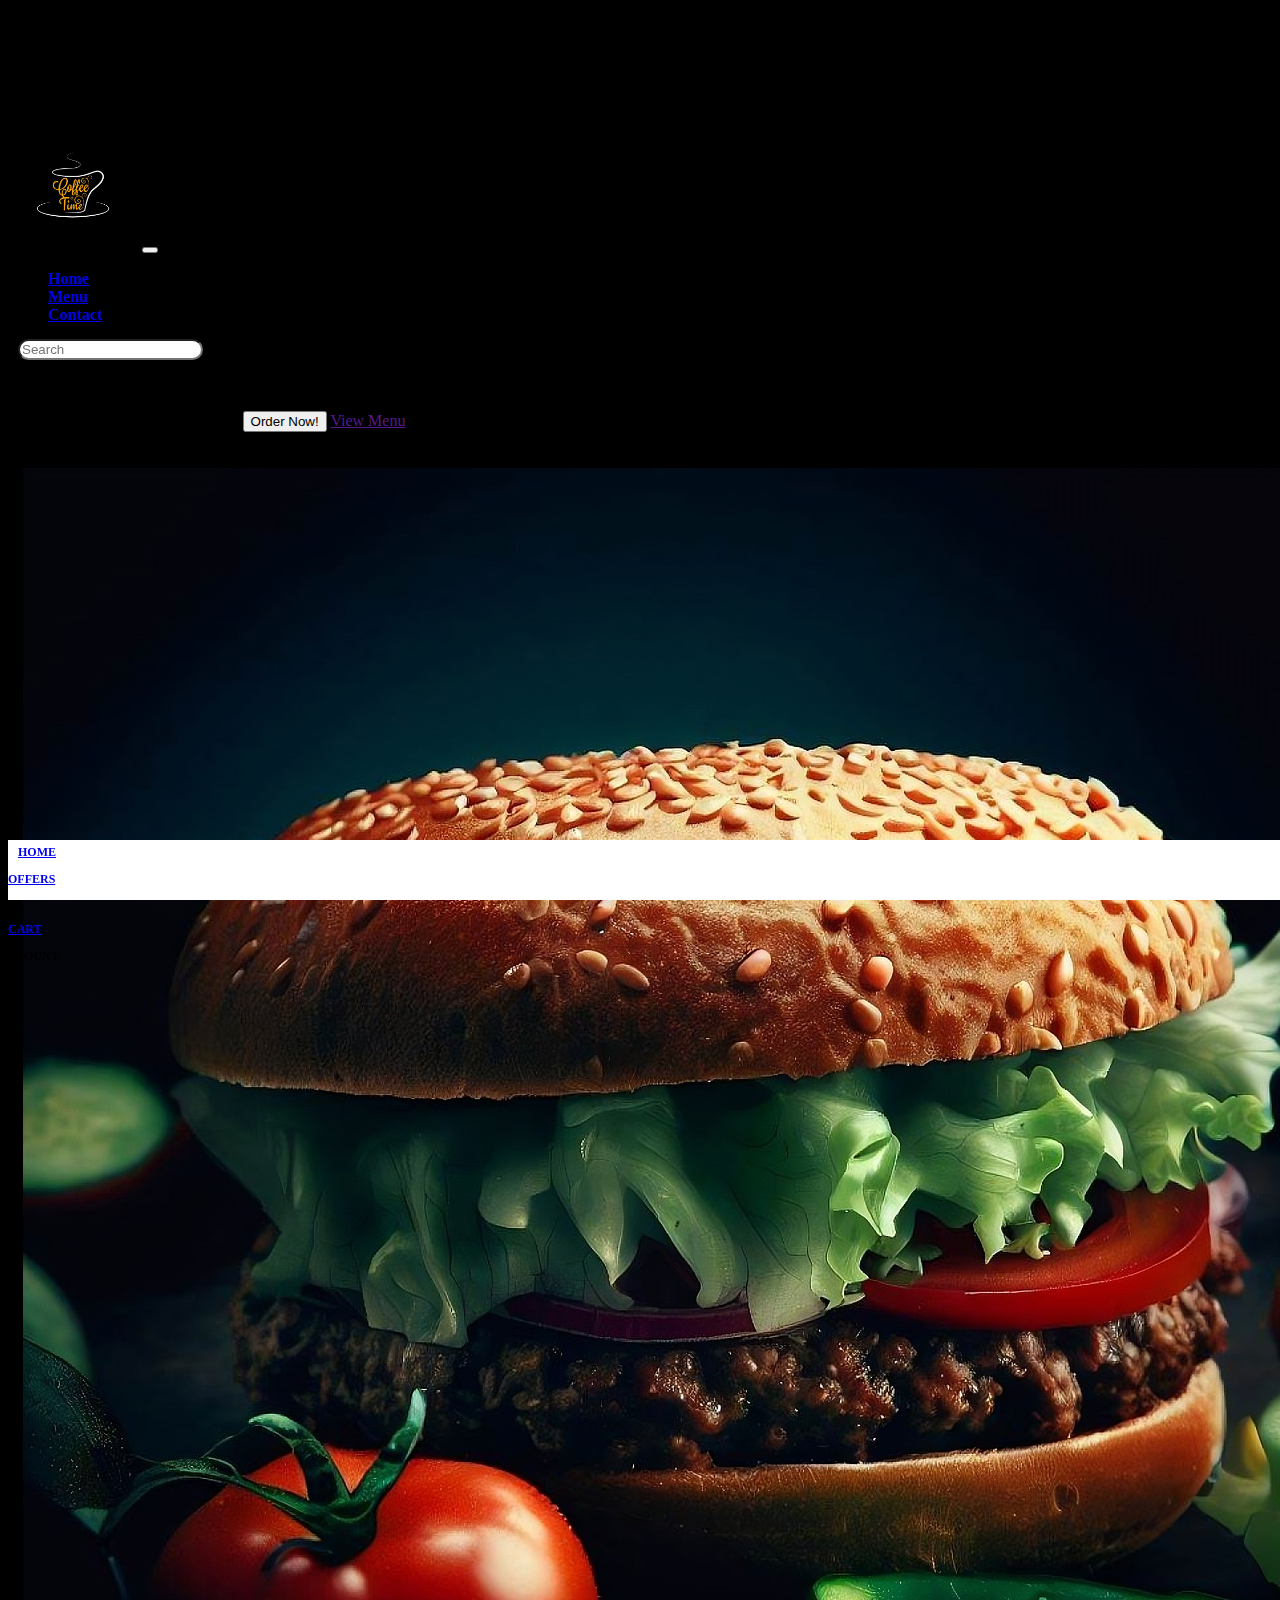
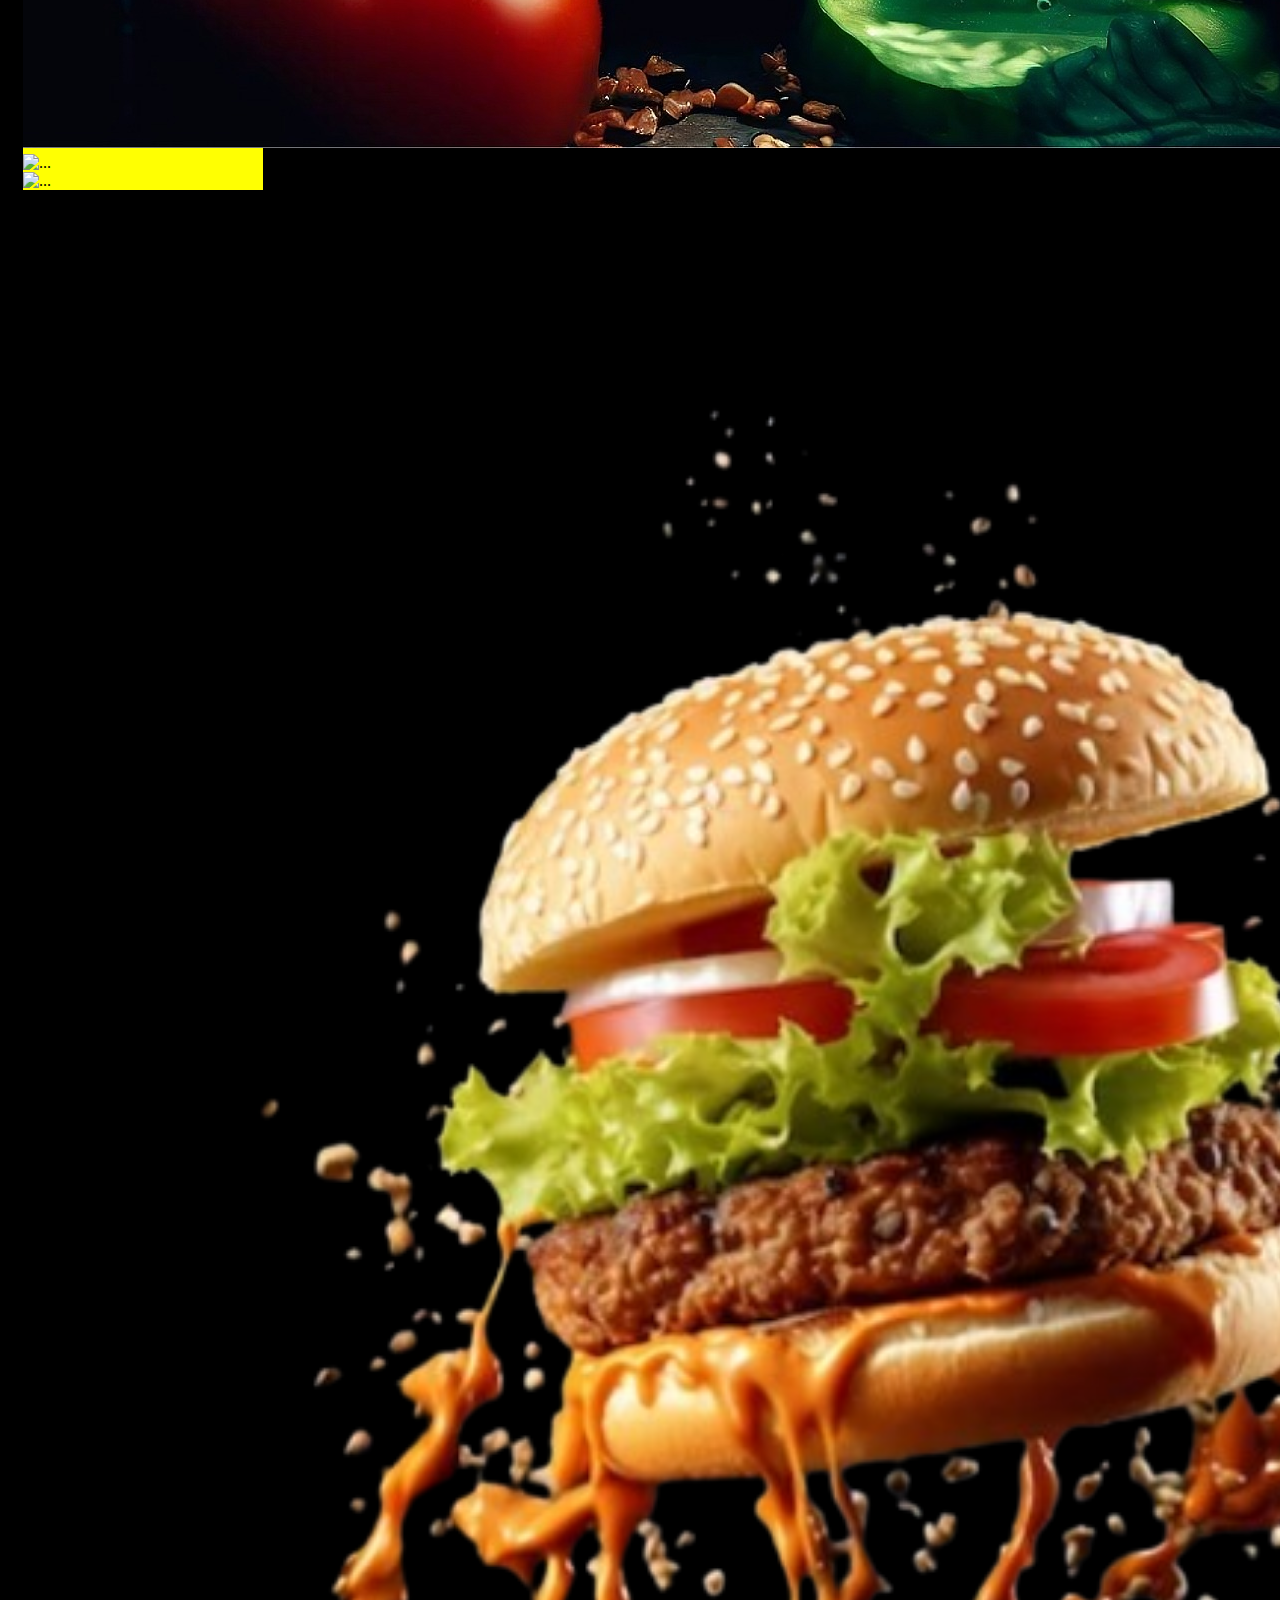
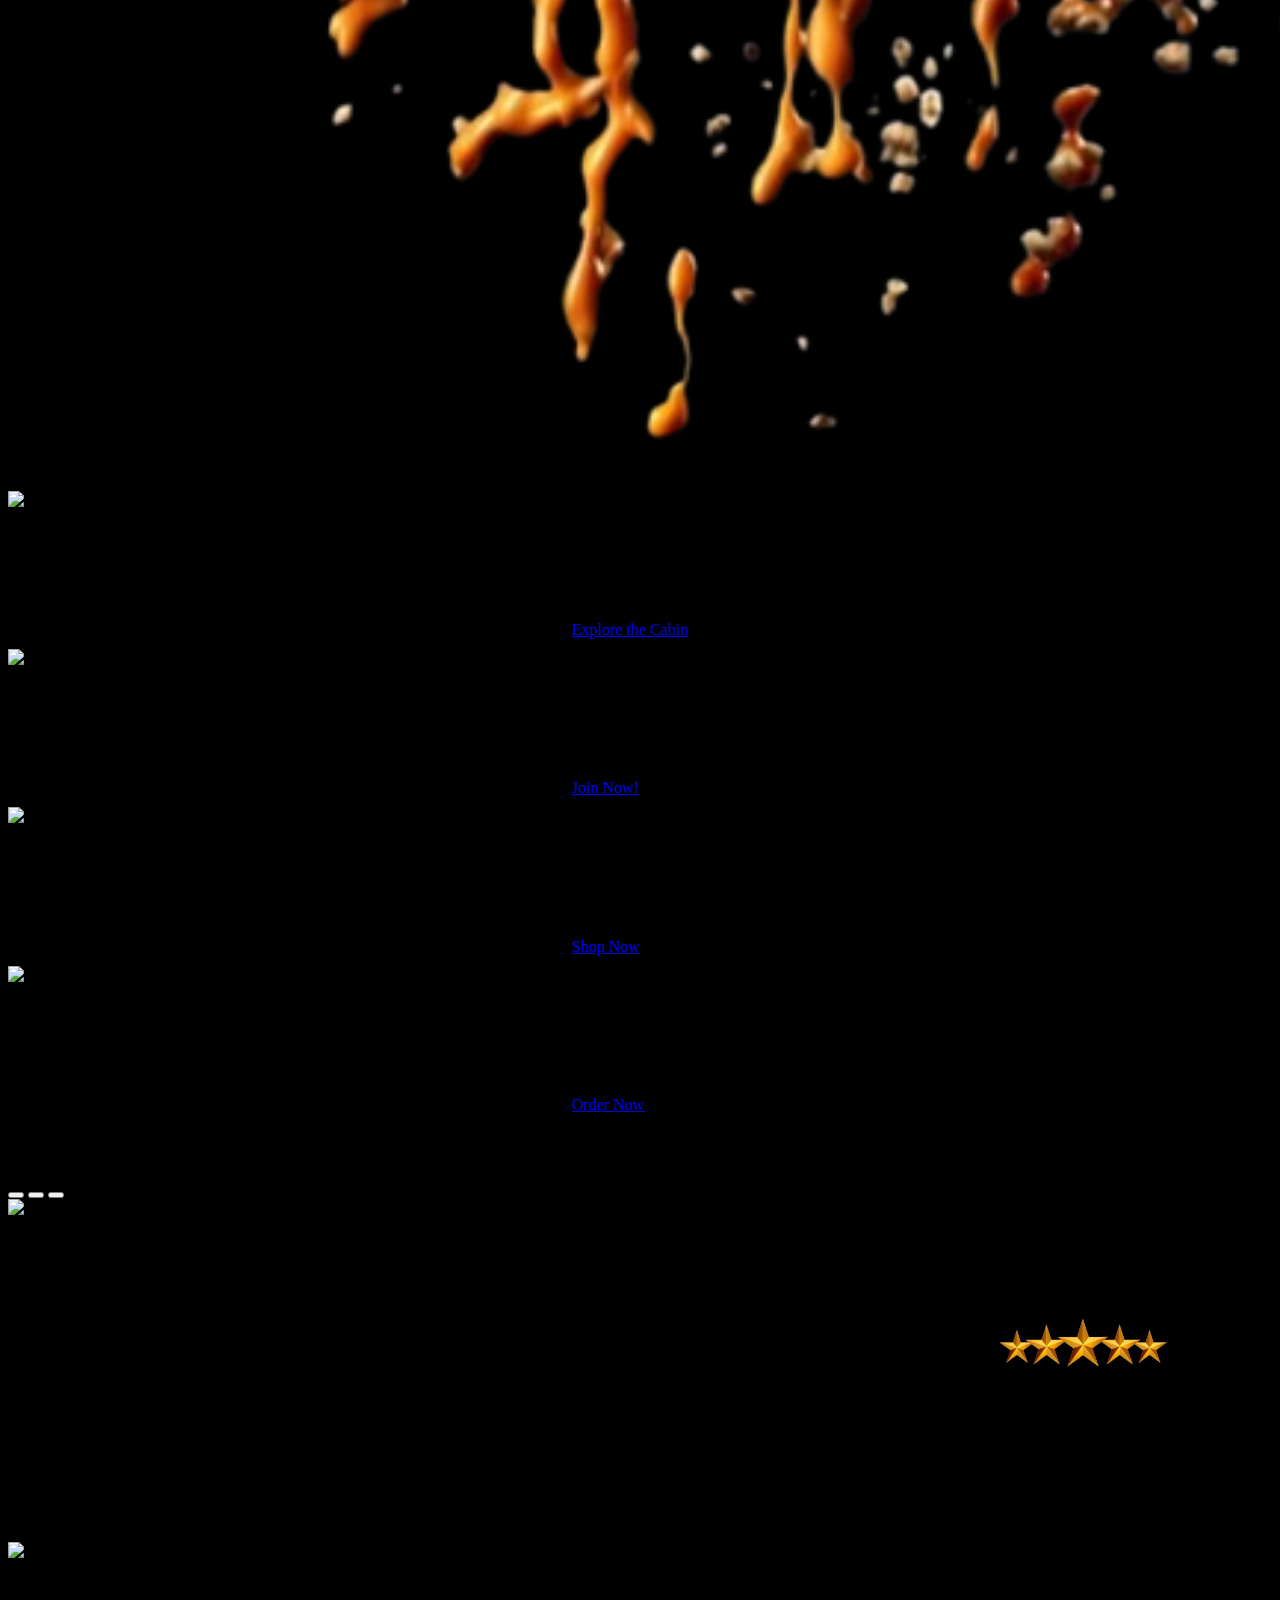
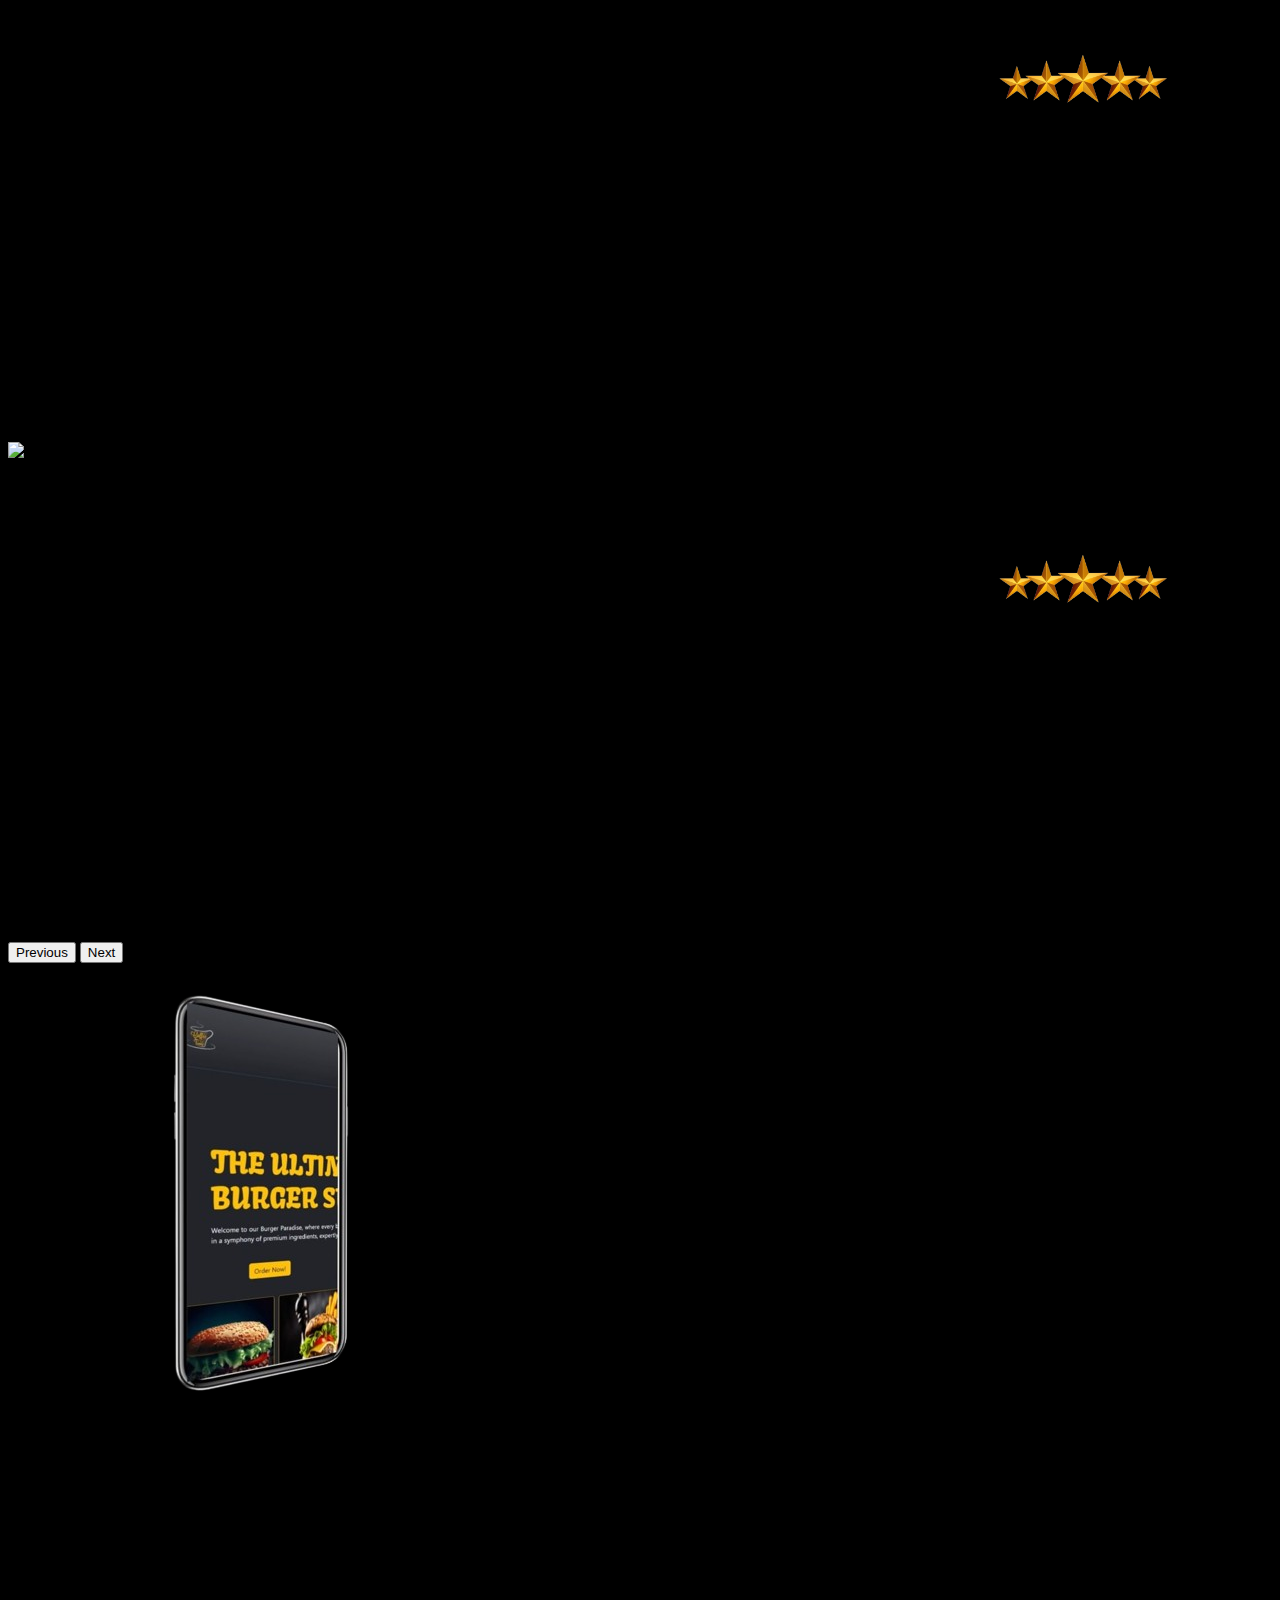
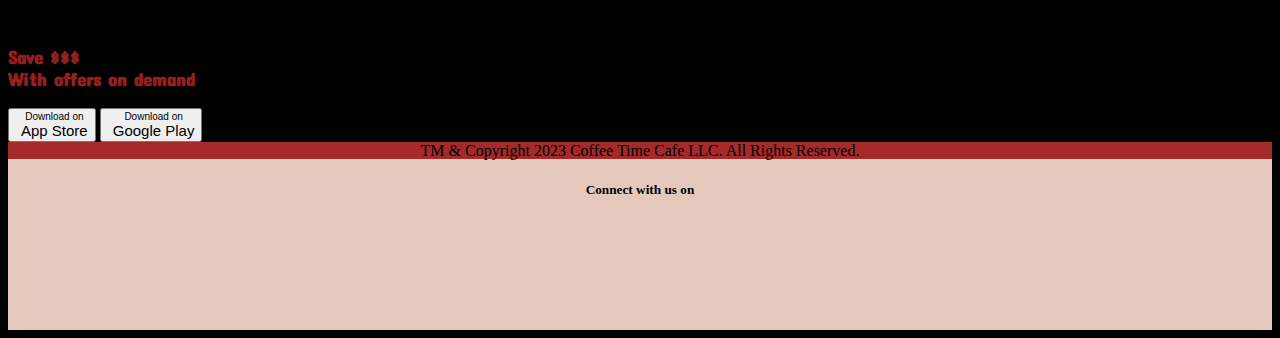
==== index.html @ 07d11159 "Add files via upload" ====
<!DOCTYPE html>
<html lang="en">

<head>
    <meta charset="UTF-8">
    <meta name="viewport" content="width=device-width, initial-scale=1.0">
    <title>Coffee Time Cafe</title>
    <link rel="stylesheet" href="./index.css">
    <link href="https://cdn.jsdelivr.net/npm/bootstrap@5.3.2/dist/css/bootstrap.min.css" rel="stylesheet"
        integrity="sha384-T3c6CoIi6uLrA9TneNEoa7RxnatzjcDSCmG1MXxSR1GAsXEV/Dwwykc2MPK8M2HN" crossorigin="anonymous">
    <script src="https://kit.fontawesome.com/06a3007841.js" crossorigin="anonymous"></script>
    <link rel="preconnect" href="https://fonts.googleapis.com">
    <link rel="preconnect" href="https://fonts.gstatic.com" crossorigin>
    <link href="https://fonts.googleapis.com/css2?family=Concert+One&family=Oi&display=swap" rel="stylesheet">
    <link href="https://fonts.googleapis.com/css2?family=Concert+One&family=Kavoon&display=swap" rel="stylesheet">
    <link href="https://fonts.googleapis.com/css2?family=Concert+One&display=swap" rel="stylesheet">
    <link href="https://fonts.googleapis.com/css2?family=Smooch&display=swap" rel="stylesheet">

    <link rel="stylesheet" href="https://cdnjs.cloudflare.com/ajax/libs/remixicon/3.5.0/remixicon.css">
</head>

<body class="b1">
    <header>
        <nav class="navbar  border-body navbar-expand-lg  navi" data-bs-theme="dark">
            <!-- Navbar content -->

            <div class="container-fluid">
                <a class="navbar-brand" href="./index.html"><img class="logo " src="./images/eo2gkl18-removebg-preview.png"
                        alt=""></a>
                <button class="navbar-toggler" type="button" data-bs-toggle="collapse"
                    data-bs-target="#navbarSupportedContent" aria-controls="navbarSupportedContent"
                    aria-expanded="false" aria-label="Toggle navigation">
                    <span class="navbar-toggler-icon threebar"></span>
                </button>
                <div class="collapse navbar-collapse" id="navbarSupportedContent">
                    <ul class="navbar-nav me-auto mb-2 mb-lg-0">
                        <li class="nav-item link">
                            <a class="nav-link active" aria-current="page" href="#home">Home</a>
                        </li>
                        <li class="nav-item ms-5 link">
                            <a class="nav-link" href="#offerpart">Menu</a>
                        </li>
                        <li class="nav-item ms-5 link">
                            <a class="nav-link" href="#connectlink">Contact</a>
                        </li>
                        <!-- <li class="nav-item dropdown">
                            <a class="nav-link dropdown-toggle" href="#" role="button" data-bs-toggle="dropdown"
                                aria-expanded="false">
                                Dropdown
                            </a>
                            <ul class="dropdown-menu">
                                <li><a class="dropdown-item" href="#">Action</a></li>
                                <li><a class="dropdown-item" href="#">Another action</a></li>
                                <li>
                                    <hr class="dropdown-divider">
                                </li>
                                <li><a class="dropdown-item" href="#">Something else here</a></li>
                            </ul>
                        </li>
                        <li class="nav-item">
                            <a class="nav-link disabled" aria-disabled="true">Disabled</a>
                        </li> -->
                    </ul>
                    <!-- <form class="d-flex" role="search">
                        <input class="form-control me-2" type="search" placeholder="Search" aria-label="Search">
                        <button class="btn btn-outline-success" type="submit">Search</button>
                    </form> -->
                    <ul class="icon-class">
                        <form action="">
                            <input class="sbox pe-5 me-2" type="search" placeholder="Search" aria-label="Search">
                        </form>
                        <a href="">
                            <li class="icon2 me-5"><i class="fa-solid fa-magnifying-glass fa-xl n2" id="srch"></i>
                            </li>
                        </a>
                        <a href="login.html">
                            <li class="icon2 me-5"><i class="fa-solid fa-user fa-xl n2" id="user2"></i></li>
                        </a>
                        <a href="./login.html">
                            <li class="icon2"><i class="fa-solid fa-cart-shopping fa-xl n2" id="cart2"></i>
                            </li>
                        </a>
                    </ul>
                </div>
            </div>
        </nav>
    </header>

    <div class="banner d-flex flex-wrap" id="home">
        <div class="banner-bdy">
            <h1 class="text-warning banner-head">
                THE ULTIMATE BURGER SPOT
            </h1>
            <p class="text-light bdy">
                Welcome to our Burger Paradise, where every bite is a journey into flavor perfection! Indulge in a
                symphony of premium ingredients, expertly crafted patties, and mouthwatering sauces.</p>
            <center class="d-flex justify-content-evenly mt-5"><button class="btn btn-warning">Order Now!</button>
                <a href="" class="text-warning menubtn">View Menu</a>
            </center>
            <br><br>
            <div class="bcard d-flex justify-content-between">
                <div class="card c1 bg-warning" style="width: 15rem;">
                    <img src="/images/ai-generated-8157828_1280.jpg" class="card-img-top im1 img-fluid" alt="...">
                </div>
                <!-- <div class="card c2 bg-danger" style="width: 15rem;">
                        <img src="https://www.finedininglovers.com/sites/g/files/xknfdk626/files/2022-05/burger.jpg" class="card-img-top  im2" alt="...">
                      </div> -->
                <div class="card c3 bg-warning" style="width: 15rem;">
                    <img src="https://insanelygoodrecipes.com/wp-content/uploads/2020/05/Burger-with-fries.png"
                        class="card-img-top im2 " alt="...">
                </div>
                <div class="card c4 bg-warning" style="width: 15rem;">
                    <img src="https://encrypted-tbn0.gstatic.com/images?q=tbn:ANd9GcRVadTi3eMAWNbXKkNogqTMkDBZYOPSL48SE5BotfiNWSs6ClDP"
                        class="card-img-top im2" alt="...">
                </div>
            </div>
        </div>
        <div class="banner-img">
            <img class="bimg" src="./images/Screenshot_2023-12-27_012616-removebg-preview.png" alt="">
        </div>

    </div>
    <div class="card5 d-flex justify-content-between flex-wrap" id="offerpart">

        <!-- <div class="card c5" style="width: 15rem;">
            <img src="https://encrypted-tbn0.gstatic.com/images?q=tbn:ANd9GcT2pVoN5mA3FTWRUaJhc5b6XYyK9LCR3qiHVpq9NfJIWSFPnQ5O" class="card-img-top im2" alt="...">
          </div> -->

        <div class="card o1" style="width: 47rem;">
            <img src="https://cdn.sanity.io/images/czqk28jt/prod_bk_us/2064fbd303c787aa455f1c9644c7fa9f1b06d0aa-2000x1000.png?w=812&q=80&fit=max&auto=format"
                class="card-img-top" alt="...">
            <div class="card-body">
                <h5 class="card-title">Get cheesy with deals all month long</h5>
                <p class="card-text">Enter the CT® Cozy Cabin, where you can warm up by the flame grill and unwrap a
                    deal every day of December. Explore the daily offer on the product</p>
                <a href="#" class="btn btn-outline-danger bt1 rounded-pill">Explore the Cabin</a>
                <!-- <a href="#"><button class="btn btn-outline-danger bt1">Explore the Cabin</button></a> -->
            </div>
        </div>
        <div class="card o2" style="width: 47rem;">
            <img src="https://cdn.sanity.io/images/czqk28jt/prod_bk_us/ac93266b4d5746bafeb5590b5b8168fdc2c21efd-2000x1000.png?w=1125&q=80&fit=max&auto=format"
                class="card-img-top" alt="...">
            <div class="card-body ">
                <h5 class="card-title">It’s National Bacon Day! </h5>
                <p class="card-text">December’s almost done, but not the deals. Today, get a FREE Bacon Cheeseburger
                    with $1+ purchase in the BK® App. Because even the season of Cheeson is better with bacon! <br>

                </p>
                <a href="#" class="btn btn-outline-danger bt1 rounded-pill">Join Now!</a>
            </div>
        </div>
        <div class="card o3" style="width: 47rem;">
            <img src="https://cdn.sanity.io/images/czqk28jt/prod_bk_us/4d94415a55a4151a3d8b838b1d5bb765ee4b2743-1920x960.png?w=812&q=80&fit=max&auto=format"
                class="card-img-top" alt="...">
            <div class="card-body">
                <h5 class="card-title">Enjoy the Cheesy Swag!</h5>
                <p class="card-text">Shop now to get your hands on the coziest merch of the Cheeson! Stay tuned for
                    fresh drops in the CT Cozy Cabin at noon ET every Saturday through 12/23. </p>
                <a href="#" class="btn btn-outline-danger bt1 rounded-pill">Shop Now</a>
            </div>
        </div>
        <div class="card o4" style="width: 47rem;">
            <img src="https://cdn.sanity.io/images/czqk28jt/prod_bk_us/9aa7a40a2955ed515b61fcd2efb326b83801f18c-2000x1000.png?w=1125&q=80&fit=max&auto=format"
                class="card-img-top" alt="...">
            <div class="card-body">
                <h5 class="card-title">So good they’ll melt your heart</h5>
                <p class="card-text">Flame-grilled and snuggled in cheese, warm up with a Classic, Bacon or NEW Shroom
                    'n Swiss BK® Melt. Make your meal even meltier with Cheesy Tots®.

                </p>
                <a href="#" class="btn btn-outline-danger bt1 rounded-pill">Order Now</a>
            </div>
        </div>
    </div>
    <div class="packages">
        <h2 class="text-center text-light mb-4 mt-3">What People Saying About Us</h2>
        <div class="review">
            <div id="carouselExampleDark" class="carousel carousel-dark slide">
                <div class="carousel-indicators">
                  <button type="button" data-bs-target="#carouselExampleDark" data-bs-slide-to="0" class="active" aria-current="true" aria-label="Slide 1"></button>
                  <button type="button" data-bs-target="#carouselExampleDark" data-bs-slide-to="1" aria-label="Slide 2"></button>
                  <button type="button" data-bs-target="#carouselExampleDark" data-bs-slide-to="2" aria-label="Slide 3"></button>
                </div>
                <div class="carousel-inner">
                  <div class="carousel-item active" data-bs-interval="10000">
                    <div class="container">
                        <div class="imgcor"><img src="https://t4.ftcdn.net/jpg/02/24/61/33/360_F_224613336_CZlAsnpFf2dssP3UY60jpRDTMTr2cSAf.jpg" class="d-block w-70 im5" alt="..."></div>
                        <div class="texreview"> <h2 class="text-light text-center name1">RASHID SALIM</h2>
                            <center><img src="./images/49395D2E-E7E1-4E76-991F-DFC80AB609BA-removebg-preview.png" alt="" class="star"></center>
                            <p class="text-light view bolder">From the first bite to the last, each dish is a masterpiece, carefully crafted to satisfy both the palate and the senses. The freshness of the ingredients is evident, creating a harmonious dance of textures and tastes that leave a lasting impression.</p></div>
                    </div>
                    <!-- <div class="carousel-caption d-none d-md-block">
                      <h2 class="text-light">RASHID SALIM</h2>
                      <img src="./images/49395D2E-E7E1-4E76-991F-DFC80AB609BA-removebg-preview.png" alt="" class="star">
                      <b><p class="text-light">From the first bite to the last, each dish is a masterpiece, carefully crafted to satisfy both the palate and the senses. The freshness of the ingredients is evident, creating a harmonious dance of textures and tastes that leave a lasting impression.</p></b>
                    </div> -->
                  </div>
                  <div class="carousel-item" data-bs-interval="2000">
                    <div class="container"><img src="https://media.istockphoto.com/id/1295387357/photo/its-sweet-like-you.jpg?s=612x612&w=0&k=20&c=L8u0nhuqbOnPngj8MKsJE9qeTyF8Tf6eQqU2hdZlmcg=" class="d-block w-70 im5" alt="...">
                    <div class="texreview">
                        <h5 class="text-light name">XAVIER SAM</h5>
                      <img src="./images/49395D2E-E7E1-4E76-991F-DFC80AB609BA-removebg-preview.png" alt="" class="star">
                      <b><p class="text-light view">Beyond the exceptional taste, the convenience of a catering service adds an extra layer of enjoyment to the dining occasion. It allows for effortless hosting, giving hosts the freedom to focus on their guests while ensuring everyone is treated to a gastronomic adventure</p></b>
                    </div></div>
                    <!-- <div class="carousel-caption d-none d-md-block">
                      <h5 class="text-light">XAVIER SAM</h5>
                      <img src="./images/49395D2E-E7E1-4E76-991F-DFC80AB609BA-removebg-preview.png" alt="" class="star">
                      <b><p class="text-light">Beyond the exceptional taste, the convenience of a catering service adds an extra layer of enjoyment to the dining occasion. It allows for effortless hosting, giving hosts the freedom to focus on their guests while ensuring everyone is treated to a gastronomic adventure</p></b>
                    </div> -->
                  </div>
                  <div class="carousel-item">
                    <div class="container">
                        <img src="https://media.istockphoto.com/id/1307190277/photo/happy-woman-having-fun-while-boyfriend-is-feeding-her-with-french-fries-during-lunch-in-a-pub.jpg?s=612x612&w=0&k=20&c=zFJ8dsOrcaKAttc0nNj6ESLTdl99Kc11Y8MX4qNCol8=" class="d-block w-70 im5" alt="...">
                    <div class="texreview">
                        <b><h5 class="text-light name">ABHIJITH RAM</h5></b>
                      <img src="./images/49395D2E-E7E1-4E76-991F-DFC80AB609BA-removebg-preview.png
                      " alt="" class="star">
                      <b><p class="text-light view">In essence, a meal from a top-notch catering service is not just about sustenance; it's a celebration of culinary artistry, bringing people together through the shared experience of savoring something truly extraordinary</p></b>
                    </div></div>
                    <!-- <div class="carousel-caption d-none d-md-block">
                      <b><h5 class="text-light">ABHIJITH RAM</h5></b>
                      <img src="./images/49395D2E-E7E1-4E76-991F-DFC80AB609BA-removebg-preview.png
                      " alt="" class="star">
                      <b><p class="text-light">In essence, a meal from a top-notch catering service is not just about sustenance; it's a celebration of culinary artistry, bringing people together through the shared experience of savoring something truly extraordinary</p></b>
                    </div> -->
                  </div>
                </div>
                <button class="carousel-control-prev" type="button" data-bs-target="#carouselExampleDark" data-bs-slide="prev">
                  <span class="carousel-control-prev-icon" aria-hidden="true"></span>
                  <span class="visually-hidden">Previous</span>
                </button>
                <button class="carousel-control-next" type="button" data-bs-target="#carouselExampleDark" data-bs-slide="next">
                  <span class="carousel-control-next-icon" aria-hidden="true"></span>
                  <span class="visually-hidden">Next</span>
                </button>
              </div>
        </div>
    </div>
    <div class="blank bg-light"></div>
    <div class="download d-flex justify-content-evenly bg-warning flex-wrap">
        <div class="phnimg">
            <img src="./images/phone dwnld.png" alt="">
        </div>
        <div class="content">
            <h3 class="brown">Save $$$ <br>
                With offers on demand</h3>
            <div class="buttongrp d-flex justify-content-evenly">
                <button class="btn btn-dark d-flex mt-5 ">
                    <div class="apple"><i class="fa-brands fa-apple fa-2xl apstore" style="color: #f5f5f5;"></i></div>
                    <div class="caption">&ensp;Download on <br><span class="appstore">App Store</span></div>
                </button>
                <button class="btn btn-dark d-flex mt-5">
                    <div class="play"><i class="fa-brands fa-google-play fa-2xl pstore" style="color: #f5f5f5;"></i>
                    </div>
                    <div class="caption">&ensp;Download on <br><span class="appstore">Google Play</span></div>
                </button>
            </div>

        </div>
    </div>
    <div class="copyright text-light"><p><center>TM & Copyright 2023 Coffee Time Cafe<i class="fa-regular fa-copyright fa-2xs"></i> LLC. All Rights Reserved.
    </center></p></div>
    <div class="icon-container" id="connectlink">
        <div class="headconnect">
            <center><h5 class="text-primary">Connect with us on</h5></center>
        </div>
        <div class="icon-container2">
            <div class="icon">
                <a href="www.linkedin.com/in/alvin-joy" target="_blank"> <i
                        class="fa-brands fa-facebook fa-2xl brand"></i></a>
            </div>
            <div class="icon">
                <a href="https://www.instagram.com/_moto_psy.cic_/" target="_blank"><i
                        class="fa-brands fa-instagram fa-2xl brand"></i></a>
            </div>
            <div class="icon">
                <a href="https://github.com/Alvin-45" target="_blank"><i class="fa-brands fa-twitter fa-2xl brand"></i></a>
            </div>
            <div class="icon">
                <a href="mailto:alvinjoyk43@gmail.com" target="_blank"><i
                        class="fa-regular fa-envelope fa-2xl brand"></i></a>
            </div>
        </div>
    </div>
    <footer class="bg-light">
        <div class="footicon d-flex justify-content-between">
            <div class="home">
                <a href="#home">
                    <i class="fa-solid fa-house i1 fa-2xl" id="homeicon"></i>
                    <p class="text-dark p1"><b>HOME</b></p>
                </a>
            </div>
            <div class="offer">
                <a href="#offerpart">
                    <i class="fa-solid fa-coins i2 fa-2xl" id="offer"></i>
                    <p class="text-dark p1" id="offer"><b>OFFERS</b></p>
                </a>
            </div>
            <div class="cart">
                <a href="./login.html">
                    <i class="fa-solid fa-cart-shopping i3 fa-2xl" id="cart"></i>
                    <p class="text-dark p1 ms-1"><b>CART</b></p>
                </a>
            </div>
            <div class="user">
                <a href="./login.html"><i class="fa-solid fa-user i4 fa-2xl" id="usericon"></i></a>
                <p class="text-dark p1" id="user"><b>ACCOUNT</b></p>
            </div>


        </div>
    </footer>
</body>
<script src="https://cdn.jsdelivr.net/npm/bootstrap@5.3.2/dist/js/bootstrap.bundle.min.js"
    integrity="sha384-C6RzsynM9kWDrMNeT87bh95OGNyZPhcTNXj1NW7RuBCsyN/o0jlpcV8Qyq46cDfL"
    crossorigin="anonymous"></script>
</html>
---- index.css ----
/* body{
    background-image: linear-gradient(from top to bottom right,black,black,white);
} */
.b1{
    background-color: black;
}
.navi{
    position: fixed;
    border-color: black;
}

.logo{
    width: 25%;
}
.icon2{
    list-style: none;
}
.icon-class{
    display: flex;
    justify-content: space-between;
}
.banner-bdy{
    width: 50%;
    justify-content: center;
    align-items: center;
    margin-top: 50px;
}
.banner-img{
    margin-left: 250px;
}
.bimg{
    width: 120%;

}
.banner-head{
    margin-top: 120px;
    margin-left: 100px;
    font-size: 70px;
    /* font-family: 'Oi', serif; */
    font-family: 'Kavoon', serif;

}
.bdy{
    margin-top: 20px;
    margin-left: 100px;
    text-align: justify;
}
.bcard{
    margin-left: 15px;
    margin-bottom: 100px;
}
/* .im1{
    height: 100%;
} */
.im2{
    /* height: 200px; */
    height: 99%;
}
.card5{
    width: 100%;
    align-items: start;
}
.c1,.c2,.c3,.c4{
    background-color: rgb(255, 255, 2);
}
.c1{
    padding-bottom: 2px;
}
.n2{
    color: white;
}
#srch:hover{
    color: red;
}
#user2:hover{
    color: red;
}
#cart2:hover{
    color: red;
}
.sbox{
    margin-left: -30px;
    margin-top: -10px;
    border-radius: 20px;
}
.c1:hover{
    border-color: red;
    /* transform: scale(1.1); */
    transition: 1s;
    margin-top: -20px;

}
.c2:hover{
    border-color: red;
    transform: scale(1.1);
    transition: 1s;

}
.c3:hover{
    border-color: red;
    /* transform: scale(1.1); */
    transition: 1s;
    margin-top: -20px;
}
.c4:hover{
    border-color: red;
    /* transform: scale(1.1); */
    transition: 1s;
    margin-top: -20px;
}
.o1,.o2,.o3,.o4{
    margin-top: 10px;

}
.bt1{
    border-radius: 100px;
    margin-left: 75%;
}
.blank{
    width: 100%;
    height: 100px;
}
.phnimg{
    margin-top: -160px;
}
.content{
    margin-top: 150px;
}
.brown{
    color: rgb(149, 31, 31);
    font-family: 'Concert One', sans-serif;
    /* font-family: 'Smooch', cursive; */
}
.caption{
    font-size: 10px;
}
.appstore{
    font-size: 15px;
    margin-left: 5px;
}
.phnimg:hover{
    transition: 1s;
    margin-left: -30px;
}
.apstore:hover{
    box-shadow: 100px;
}
.footicon{
    width: 100%;
    height: 60px;
    background-color: white;
    bottom: 0;
    position: fixed;
}
.i1,.i2,.i3,.i4{
    margin-top: 25px;
    color: black;
}
.user{
    margin-right: 5px;
}
.home{
    margin-left: 10px;
}
#cart{
    margin-left: -10px;
}
#user{
    margin-left: -10px;
}
.p1{
    margin-top: 5px;
    font-size: 12px;
}
.copyright{
    background-color: brown;
    margin-top: -16px;
}
.icon-container{
    align-content: center;
    background-color: rgb(228, 200, 188);
    margin-top: -17px;
}
.icon-container2{
    display: flex;
    justify-content: center;
    align-items: center;
    padding-bottom: 60px;
}
.icon{
    width: 50px;
    height: 50px;
    /* border: solid 1px; */
    border-radius: 50%;
    margin-right: 25px;
    display: flex;
    justify-content: center;
    align-items: center;
}
.icon:hover{
    background-image: linear-gradient(to left,yellow,orange);    
}
.brand{
    font-size: 30px;
    color: black;
}
.icon:hover .brand{
    color: white;
    animation: move 1s;
}
@keyframes move {
    0%{
        transform: rotate(25deg);
    }
    25%{
        transform: rotate(-25deg);
    }
    50%{
        transform: rotate(25deg);
    }
    75%{
        transform: rotate(-25deg);
    }
    100%{
        transform: rotate(25deg);
    }
}
.im5{
    height: 500px;
}
.star{
    height: 100px;
}
.container{
    display: flex;
    justify-content: space-between;
    flex-wrap: wrap;
}
.texreview{
    width: 30%;
    margin-top: 50px;
    margin-left: 50px;
    text-align: center;
}
.view{
    text-align: center;
    font-weight: 600;
}
#homeicon:hover{
    color: red;
}
#offer:hover{
    color: red;
}
#cart:hover{
    color: red;
}
#usericon:hover{
    color: red;
}
@media screen and (max-width:580px)
    {
        .threebar{
            margin-top: -140px;
            margin-left: 310px;
        }
        .navi{
            margin-right: 0px;
        }
    .downlaod{
        flex-wrap: wrap;
    }
    .sbox{
        display: none;
    }
    .footicon {
        width: 100%;
    }
    .banner-bdy{
        width: 90%;
    }
    .banner-head{
        width: 100%;
        font-size: 20px;
        margin-left: 35px;
        margin-top: 30px;
        /* text-align: center; */
    }
    .bdy{
        width: 100%;
        margin-left: 15px;
        text-align: justify;
    }
    .bimg{
        margin-left: -150px;
        margin-top: -50px;
        height: 250px;
        width: 200px;
    }
    .texreview{
        text-align: justify;
        width: 100%;

    }
    .name1{
        margin-left: -10px;
    }
    .name{
        text-align: center;
        margin-left: -60px;
    }
    .star{
        margin-left: 10px;
    }
    .view{
        text-align: justify;
        margin-left: -50px;
    }
    .im5{
        /* width: 390px; */
        width: 100%;
        height: 300px;
    }
    
}
@media screen and (min-width:330px) and (max-width:490px)
{
    
    .p1{
        display: none;
    }
    /* .cart{
        margin-left: -20px;
    }
    .offer{
        margin-left: -20px;
    }
    #usericon{
        margin-left: -20px;
    } */
    .navi{
        width: 100%;
        background-color: black;
    }
    .footicon{
        width: 100%;
    }
    .banner-bdy{
        /* width: 100%; */
        margin-left: 20px;
    }
    .o1,.o2,.o3,.o4{
        margin-left: 35px;
    }
    .packages{
        margin-left: 20px;
    }
    .download{
        margin-left: 20px;
    }
    .blank{
        margin-left: 20px;
        width: 94%;
    }
    .copyright{
        margin-left: 20px;
    }
    .icon-container{
        width: 94%;
        margin-left: 20px;
    }
}
.link{
    font-weight: 600;
}
.link:hover{
    color: red;
}
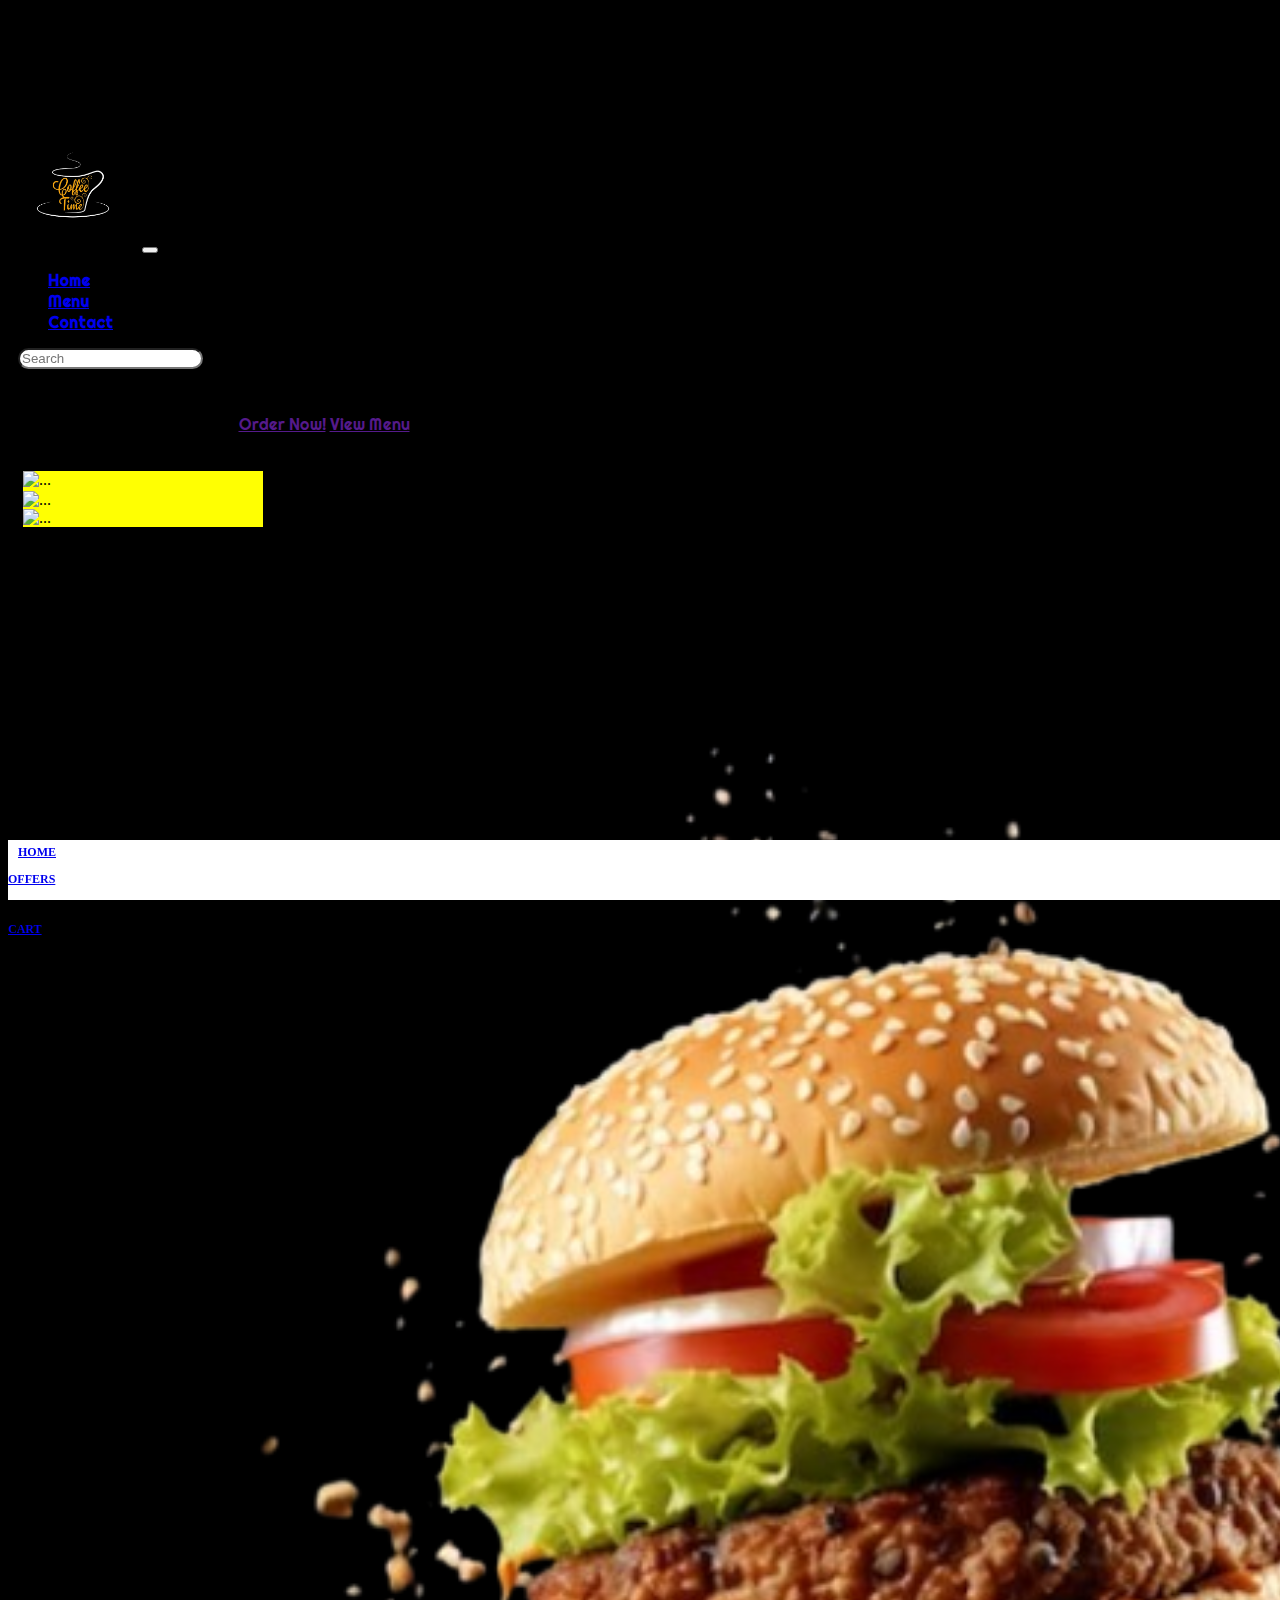
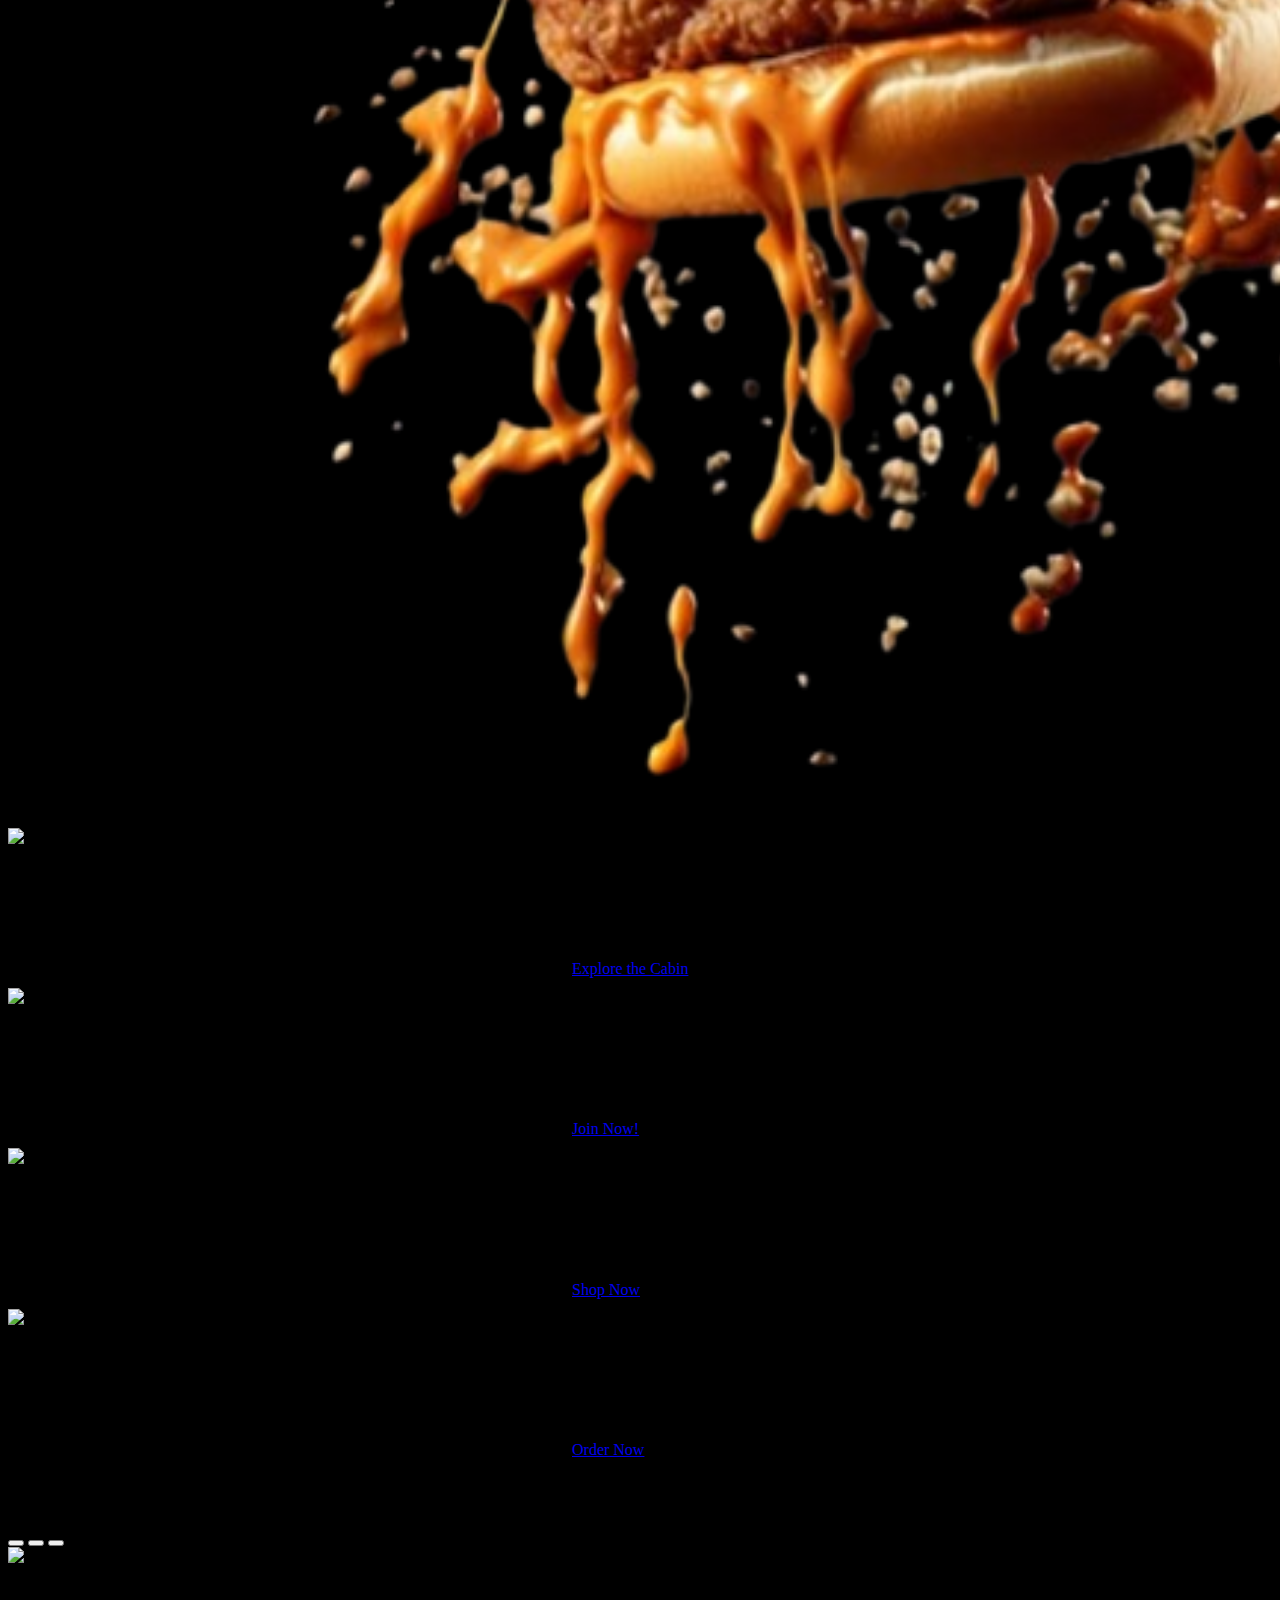
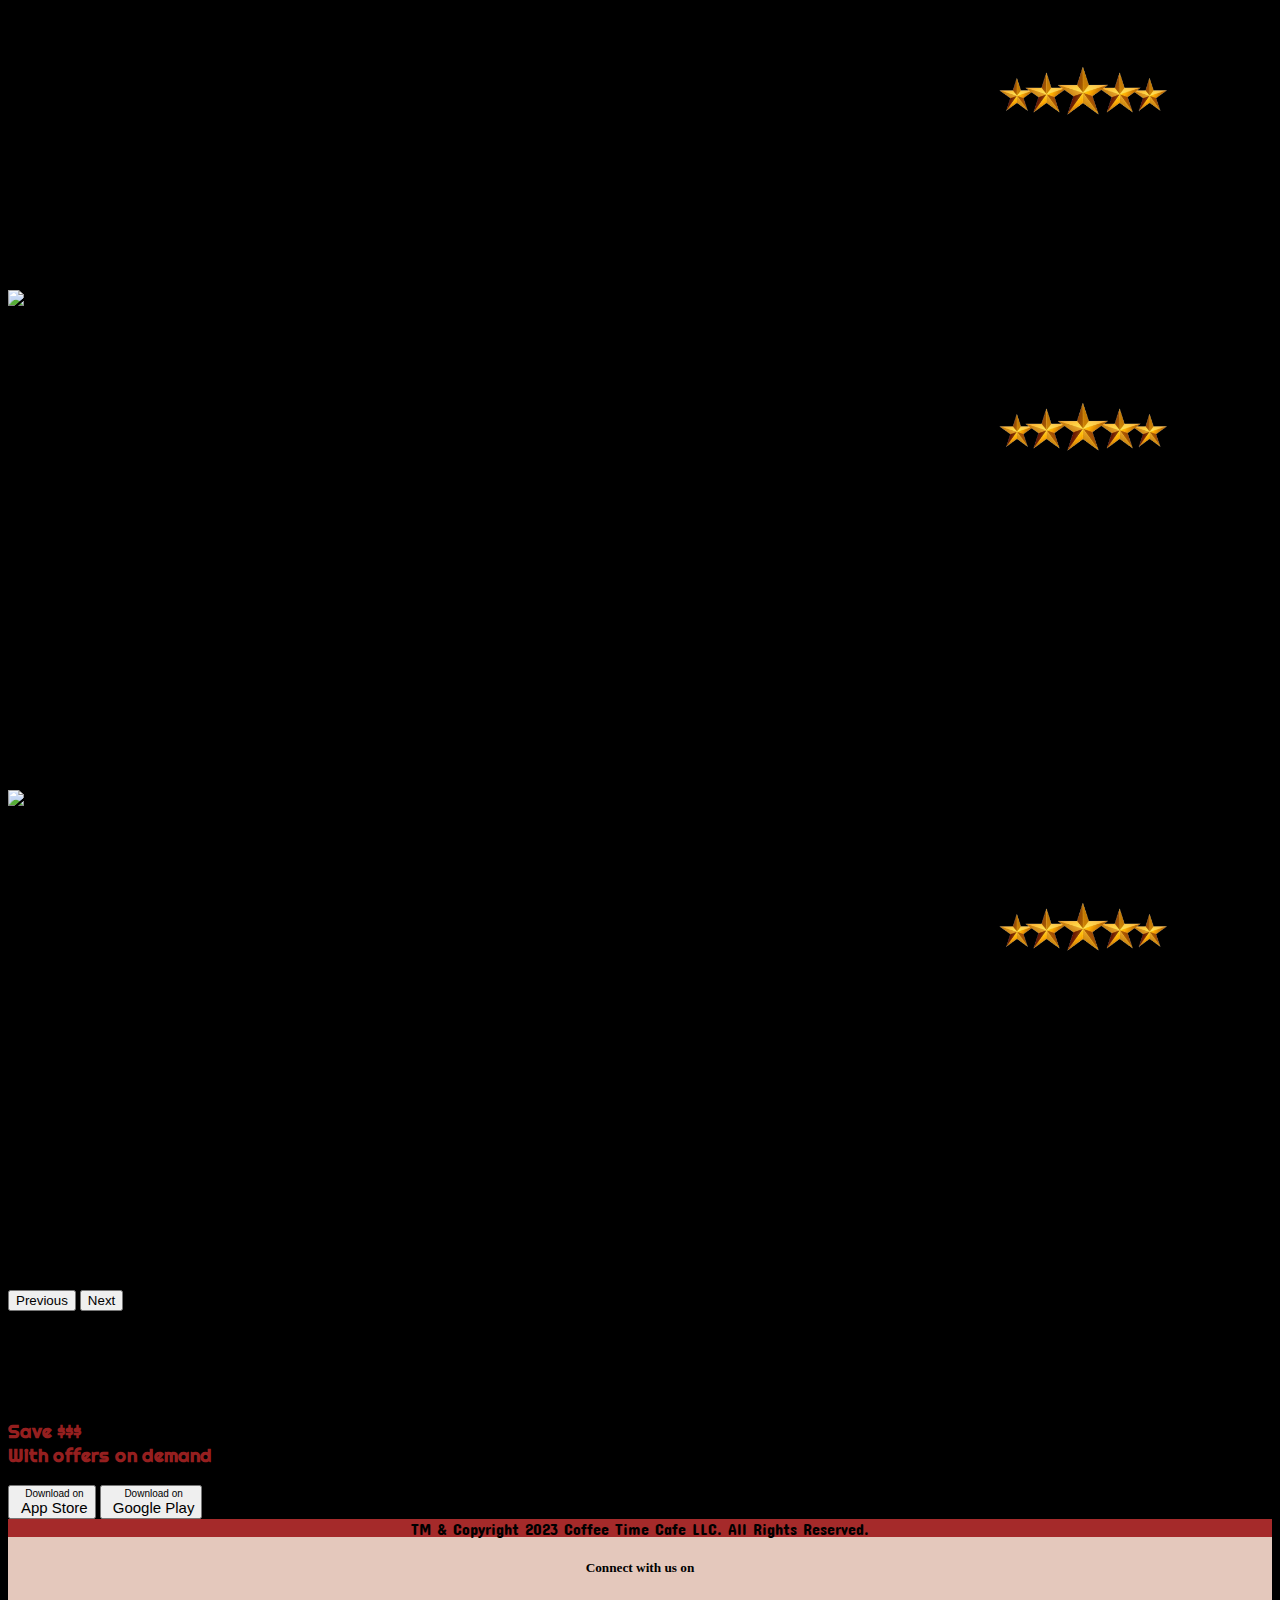
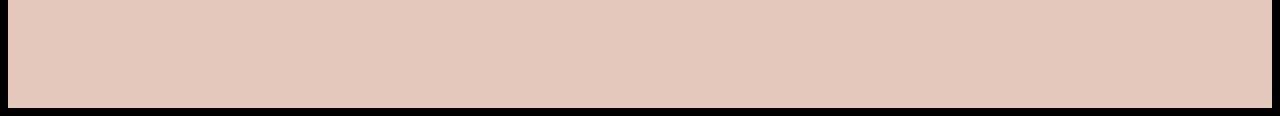
==== commit ac1a62f5: "Add files via upload" ====
--- a/index.html
+++ b/index.html
@@ -15,8 +15,11 @@
     <link href="https://fonts.googleapis.com/css2?family=Concert+One&family=Kavoon&display=swap" rel="stylesheet">
     <link href="https://fonts.googleapis.com/css2?family=Concert+One&display=swap" rel="stylesheet">
     <link href="https://fonts.googleapis.com/css2?family=Smooch&display=swap" rel="stylesheet">
-
+    <link href="https://fonts.googleapis.com/css2?family=Roboto+Slab&display=swap" rel="stylesheet">
     <link rel="stylesheet" href="https://cdnjs.cloudflare.com/ajax/libs/remixicon/3.5.0/remixicon.css">
+    <link href="https://fonts.googleapis.com/css2?family=Exo+2&display=swap" rel="stylesheet">
+    <link href="https://fonts.googleapis.com/css2?family=Orbitron&display=swap" rel="stylesheet">
+    <link href="https://fonts.googleapis.com/css2?family=Righteous&display=swap" rel="stylesheet">
 </head>
 
 <body class="b1">
@@ -34,7 +37,7 @@
                 </button>
                 <div class="collapse navbar-collapse" id="navbarSupportedContent">
                     <ul class="navbar-nav me-auto mb-2 mb-lg-0">
-                        <li class="nav-item link">
+                        <li class="nav-item link" id="homenav">
                             <a class="nav-link active" aria-current="page" href="#home">Home</a>
                         </li>
                         <li class="nav-item ms-5 link">
@@ -76,7 +79,7 @@
                         <a href="login.html">
                             <li class="icon2 me-5"><i class="fa-solid fa-user fa-xl n2" id="user2"></i></li>
                         </a>
-                        <a href="./login.html">
+                        <a href="./cart.html">
                             <li class="icon2"><i class="fa-solid fa-cart-shopping fa-xl n2" id="cart2"></i>
                             </li>
                         </a>
@@ -94,13 +97,13 @@
             <p class="text-light bdy">
                 Welcome to our Burger Paradise, where every bite is a journey into flavor perfection! Indulge in a
                 symphony of premium ingredients, expertly crafted patties, and mouthwatering sauces.</p>
-            <center class="d-flex justify-content-evenly mt-5"><button class="btn btn-warning">Order Now!</button>
-                <a href="" class="text-warning menubtn">View Menu</a>
+            <center class="d-flex justify-content-evenly mt-5"><a href="" class="btn btn-warning "><span class="orderbtn">Order Now!</span></a>
+                <a href="" class="text-warning menubtn orderbtn">View Menu</a>
             </center>
             <br><br>
             <div class="bcard d-flex justify-content-between">
                 <div class="card c1 bg-warning" style="width: 15rem;">
-                    <img src="/images/ai-generated-8157828_1280.jpg" class="card-img-top im1 img-fluid" alt="...">
+                    <img src="https://cdn.pixabay.com/photo/2023/07/29/22/43/ai-generated-8157828_1280.jpg" class="card-img-top im1 img-fluid" alt="...">
                 </div>
                 <!-- <div class="card c2 bg-danger" style="width: 15rem;">
                         <img src="https://www.finedininglovers.com/sites/g/files/xknfdk626/files/2022-05/burger.jpg" class="card-img-top  im2" alt="...">
@@ -130,8 +133,8 @@
             <img src="https://cdn.sanity.io/images/czqk28jt/prod_bk_us/2064fbd303c787aa455f1c9644c7fa9f1b06d0aa-2000x1000.png?w=812&q=80&fit=max&auto=format"
                 class="card-img-top" alt="...">
             <div class="card-body">
-                <h5 class="card-title">Get cheesy with deals all month long</h5>
-                <p class="card-text">Enter the CT® Cozy Cabin, where you can warm up by the flame grill and unwrap a
+                <h5 class="card-title ch1">Get cheesy with deals all month long</h5>
+                <p class="card-text details">Enter the CT® Cozy Cabin, where you can warm up by the flame grill and unwrap a
                     deal every day of December. Explore the daily offer on the product</p>
                 <a href="#" class="btn btn-outline-danger bt1 rounded-pill">Explore the Cabin</a>
                 <!-- <a href="#"><button class="btn btn-outline-danger bt1">Explore the Cabin</button></a> -->
@@ -141,9 +144,9 @@
             <img src="https://cdn.sanity.io/images/czqk28jt/prod_bk_us/ac93266b4d5746bafeb5590b5b8168fdc2c21efd-2000x1000.png?w=1125&q=80&fit=max&auto=format"
                 class="card-img-top" alt="...">
             <div class="card-body ">
-                <h5 class="card-title">It’s National Bacon Day! </h5>
-                <p class="card-text">December’s almost done, but not the deals. Today, get a FREE Bacon Cheeseburger
-                    with $1+ purchase in the BK® App. Because even the season of Cheeson is better with bacon! <br>
+                <h5 class="card-title ch1">It’s National Bacon Day! </h5>
+                <p class="card-text details">December’s almost done, but not the deals. Today, get a FREE Bacon Cheeseburger
+                    with $1+ purchase in the CTC® App. Because even the season of Cheeson is better with bacon! <br>
 
                 </p>
                 <a href="#" class="btn btn-outline-danger bt1 rounded-pill">Join Now!</a>
@@ -153,8 +156,8 @@
             <img src="https://cdn.sanity.io/images/czqk28jt/prod_bk_us/4d94415a55a4151a3d8b838b1d5bb765ee4b2743-1920x960.png?w=812&q=80&fit=max&auto=format"
                 class="card-img-top" alt="...">
             <div class="card-body">
-                <h5 class="card-title">Enjoy the Cheesy Swag!</h5>
-                <p class="card-text">Shop now to get your hands on the coziest merch of the Cheeson! Stay tuned for
+                <h5 class="card-title ch1">Enjoy the Cheesy Swag!</h5>
+                <p class="card-text details">Shop now to get your hands on the coziest merch of the Cheeson! Stay tuned for
                     fresh drops in the CT Cozy Cabin at noon ET every Saturday through 12/23. </p>
                 <a href="#" class="btn btn-outline-danger bt1 rounded-pill">Shop Now</a>
             </div>
@@ -163,17 +166,18 @@
             <img src="https://cdn.sanity.io/images/czqk28jt/prod_bk_us/9aa7a40a2955ed515b61fcd2efb326b83801f18c-2000x1000.png?w=1125&q=80&fit=max&auto=format"
                 class="card-img-top" alt="...">
             <div class="card-body">
-                <h5 class="card-title">So good they’ll melt your heart</h5>
-                <p class="card-text">Flame-grilled and snuggled in cheese, warm up with a Classic, Bacon or NEW Shroom
-                    'n Swiss BK® Melt. Make your meal even meltier with Cheesy Tots®.
+                <h5 class="card-title ch1">So good they’ll melt your heart</h5>
+                <p class="card-text details">Flame-grilled and snuggled in cheese, warm up with a Classic, Bacon or NEW Shroom
+                    'n Swiss CTC® Melt. Make your meal even meltier with Cheesy Tots®.
 
                 </p>
                 <a href="#" class="btn btn-outline-danger bt1 rounded-pill">Order Now</a>
             </div>
         </div>
+        
     </div>
     <div class="packages">
-        <h2 class="text-center text-light mb-4 mt-3">What People Saying About Us</h2>
+        <h2 class="text-center text-light mb-4 mt-3 rwh">What People Saying About Us</h2>
         <div class="review">
             <div id="carouselExampleDark" class="carousel carousel-dark slide">
                 <div class="carousel-indicators">
@@ -236,10 +240,10 @@
               </div>
         </div>
     </div>
-    <div class="blank bg-light"></div>
+    <div class="blank bg-dark mt-3"></div>
     <div class="download d-flex justify-content-evenly bg-warning flex-wrap">
         <div class="phnimg">
-            <img src="./images/phone dwnld.png" alt="">
+            <img src="./images/phone dwnld1.png" alt="">
         </div>
         <div class="content">
             <h3 class="brown">Save $$$ <br>
@@ -297,7 +301,7 @@
                 </a>
             </div>
             <div class="cart">
-                <a href="./login.html">
+                <a href="./cart.html">
                     <i class="fa-solid fa-cart-shopping i3 fa-2xl" id="cart"></i>
                     <p class="text-dark p1 ms-1"><b>CART</b></p>
                 </a>
--- a/index.css
+++ b/index.css
@@ -44,6 +44,8 @@
     margin-top: 20px;
     margin-left: 100px;
     text-align: justify;
+    font-family: 'Exo 2', sans-serif;
+
 }
 .bcard{
     margin-left: 15px;
@@ -125,11 +127,12 @@
 }
 .content{
     margin-top: 150px;
+    
 }
 .brown{
     color: rgb(149, 31, 31);
-    font-family: 'Concert One', sans-serif;
-    /* font-family: 'Smooch', cursive; */
+    font-family: 'Righteous', sans-serif;
+        /* font-family: 'Smooch', cursive; */
 }
 .caption{
     font-size: 10px;
@@ -175,11 +178,13 @@
 .copyright{
     background-color: brown;
     margin-top: -16px;
+    font-family: 'Concert One', sans-serif;
 }
 .icon-container{
     align-content: center;
     background-color: rgb(228, 200, 188);
     margin-top: -17px;
+    font-family: 'Dancing Script', cursive;
 }
 .icon-container2{
     display: flex;
@@ -241,6 +246,7 @@
     margin-top: 50px;
     margin-left: 50px;
     text-align: center;
+    font-family: 'Dancing Script', cursive;
 }
 .view{
     text-align: center;
@@ -310,7 +316,7 @@
         margin-left: -60px;
     }
     .star{
-        margin-left: 10px;
+        margin-left: -10px;
     }
     .view{
         text-align: justify;
@@ -356,18 +362,17 @@
         margin-left: 20px;
     }
     .download{
-        margin-left: 20px;
+        margin-left: 10px;
     }
     .blank{
-        margin-left: 20px;
-        width: 94%;
+        width: 98%;
+        margin-left: 10px;
     }
     .copyright{
-        margin-left: 20px;
+        margin-left: 10px;
     }
     .icon-container{
-        width: 94%;
-        margin-left: 20px;
+        margin-left: 10px;
     }
 }
 .link{
@@ -375,4 +380,22 @@
 }
 .link:hover{
     color: red;
+}
+.details{
+    font-family: 'Exo 2', sans-serif;
+}
+.ch1{
+    font-family: 'Concert One', sans-serif;
+}
+.rwh{
+    font-family: 'Orbitron', sans-serif;
+}
+.downlaod{
+    font-family: 'Orbitron', sans-serif;
+}
+.link{
+    font-family: 'Righteous', sans-serif;
+}
+.orderbtn{
+    font-family: 'Righteous', sans-serif;
 }